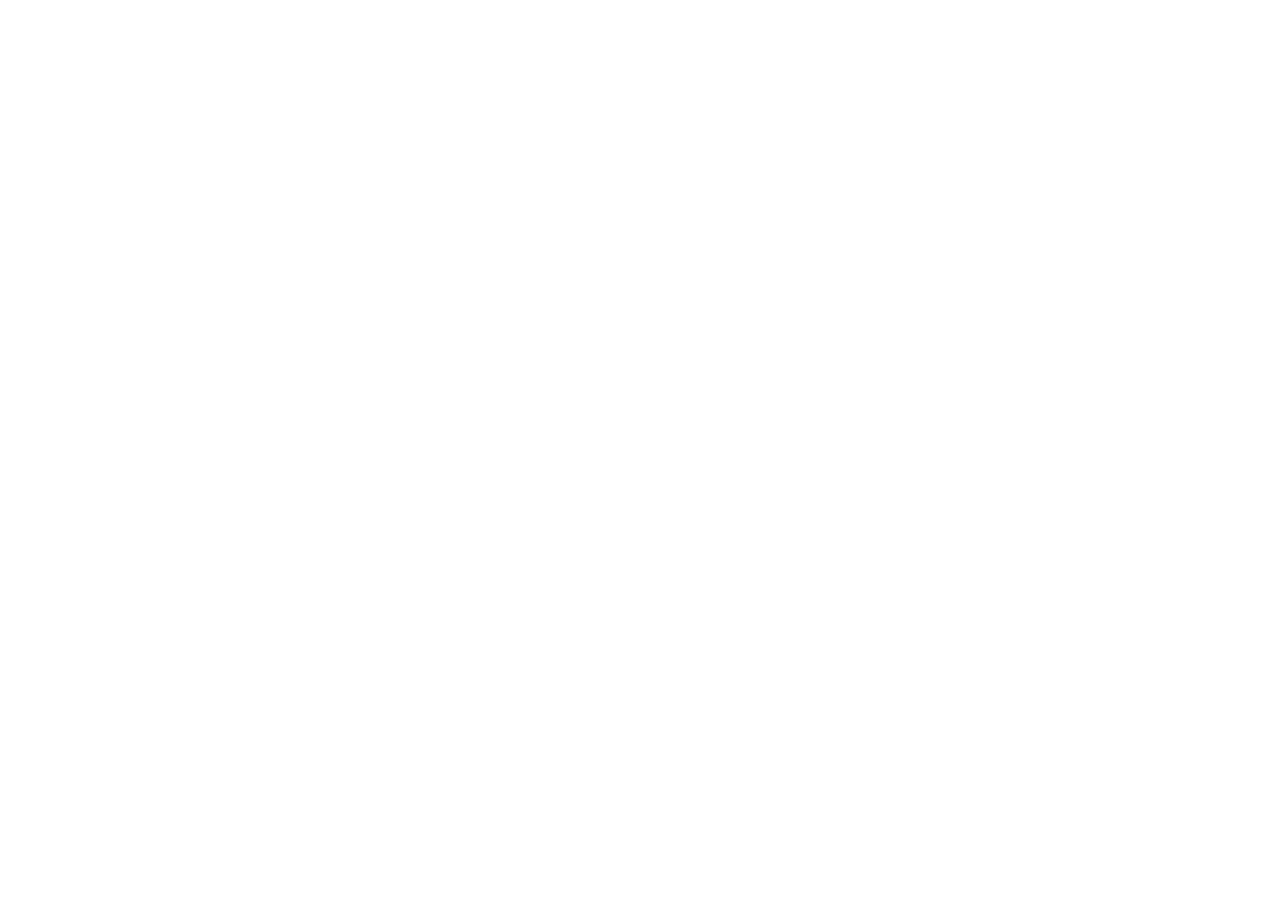
==== index.html @ 2165f476 "added html" ====
<!DOCTYPE html>
<html lang="en">
<head>
    <meta charset="UTF-8">
    <meta http-equiv="X-UA-Compatible" content="IE=edge">
    <meta name="viewport" content="width=device-width, initial-scale=1.0">
    <title>my assigniment</title>
</head>
<body>
    <a href="./1.html"></a><a href="./2.html"></a><a href=""></a><a href=""></a><a href=""></a><a href=""></a><a href=""></a><a href=""></a><a href=""></a><a href=""></a>
    
</body>
</html>
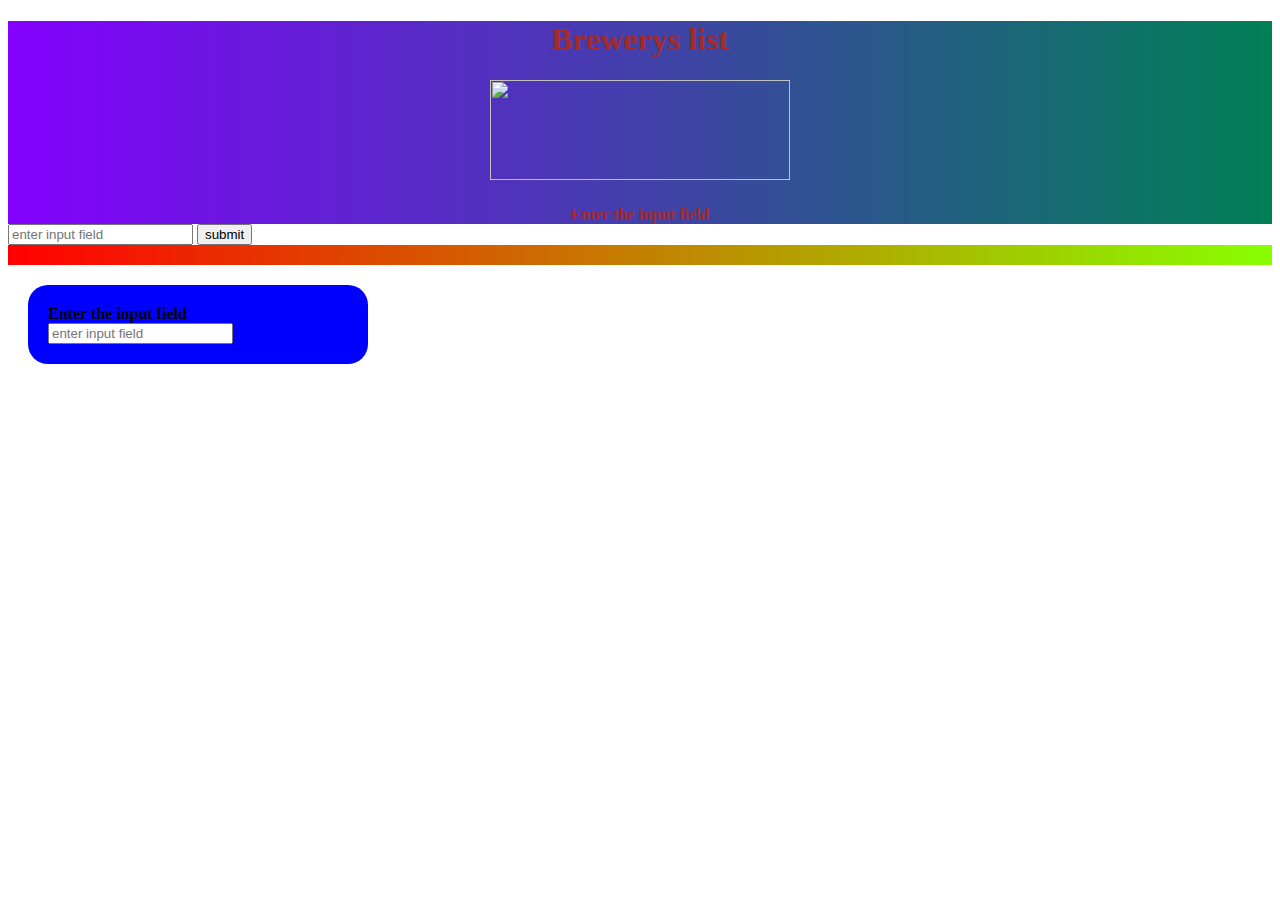
==== commit 9ff2c87c: "done" ====
--- a/index.html
+++ b/index.html
@@ -1,13 +1,22 @@
-<!DOCTYPE html>
-<html lang="en">
-<head>
-    <meta charset="UTF-8">
-    <meta http-equiv="X-UA-Compatible" content="IE=edge">
-    <meta name="viewport" content="width=device-width, initial-scale=1.0">
-    <title>my assigniment</title>
-</head>
-<body>
-    <a href="./1.html"></a><a href="./2.html"></a><a href=""></a><a href=""></a><a href=""></a><a href=""></a><a href=""></a><a href=""></a><a href=""></a><a href=""></a>
-    
-</body>
-</html>+    <!DOCTYPE html>
+    <html lang="en">
+    <head>
+        <meta charset="UTF-8">
+        <meta http-equiv="X-UA-Compatible" content="IE=edge">
+        <meta name="viewport" content="width=device-width, initial-scale=1.0">
+        <title>Brewerys</title>
+        <link rel="stylesheet" href="style.css" type="text/css"/>
+        <link href="https://cdn.jsdelivr.net/npm/bootstrap@5.2.1/dist/css/bootstrap.min.css" rel="stylesheet" integrity="sha384-iYQeCzEYFbKjA/T2uDLTpkwGzCiq6soy8tYaI1GyVh/UjpbCx/TYkiZhlZB6+fzT" crossorigin="anonymous">
+    </head>
+    <body>
+        <script src="script.js"></script>
+        <div class="container">
+            <div class="title">
+                <b>Enter the input field</b>
+            </div>      
+            <div class="form-group box1">
+              <input type="text" id="text" placeholder="enter input field">
+            </div>
+        </div>
+    </body>
+    </html> --- a/style.css
+++ b/style.css
@@ -0,0 +1,36 @@
+body{
+    font-family:Georgia, 'Times New Roman', Times, serif;
+}
+
+.heading-container{
+    text-align: center;
+    color:brown;
+    background: linear-gradient(to right,rgb(132, 0, 255),rgb(0, 128, 85));
+}
+
+.icon{
+    width: 300px;
+    height: 100px;
+}
+
+.main-container{
+    display: flex;
+    flex-direction: row;
+    flex-wrap: wrap;
+    justify-content: space-between;
+    gap: lem;
+    padding:10px;
+    margin:0 auto;
+    background: linear-gradient(to right,rgb(255, 0, 0),rgb(136, 255, 0));
+}
+
+.container{
+    background-color:blue;
+    padding: 20px;
+    border-radius: 20px;
+    margin: 20px;
+    width: 300px;
+
+}
+
+
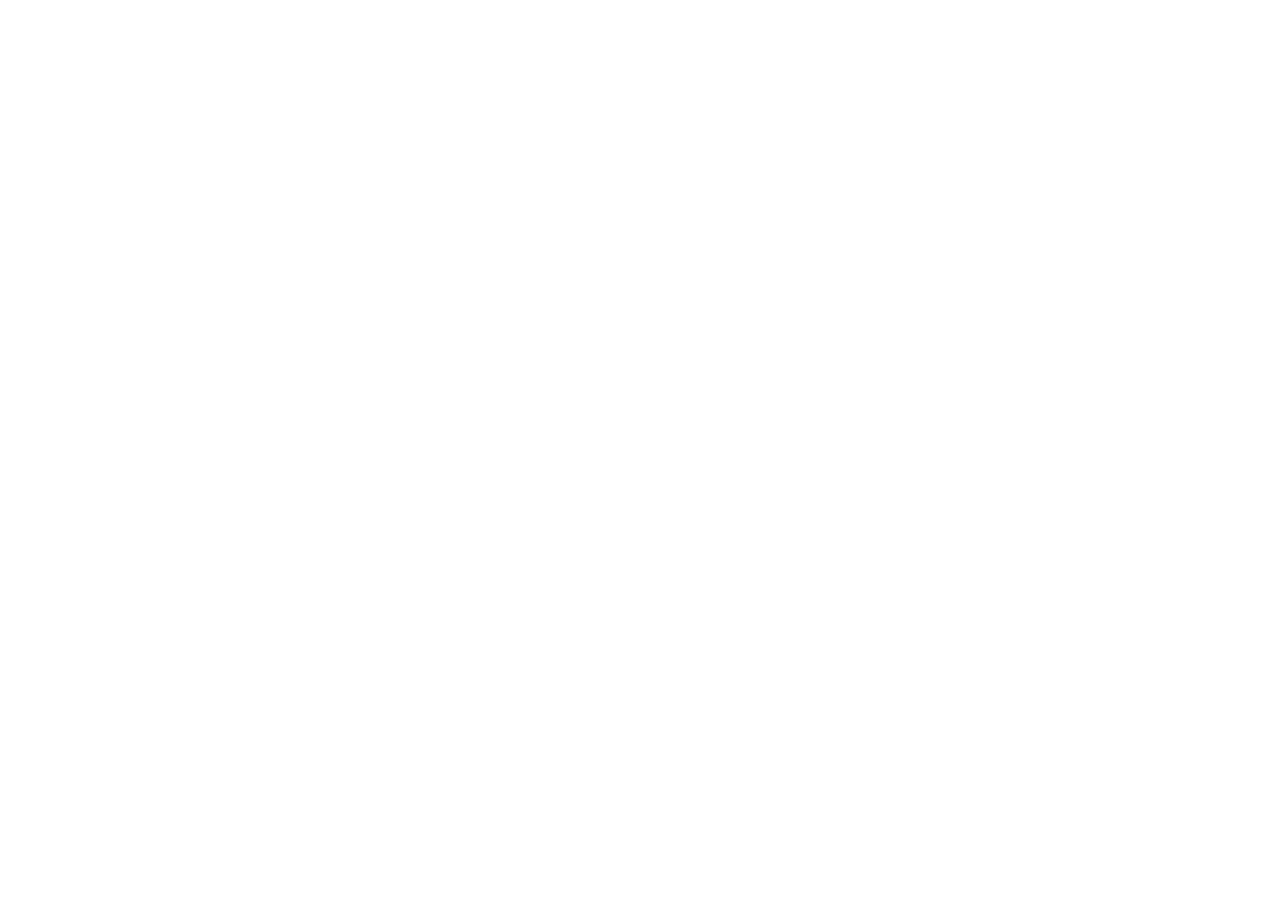
==== commit f8db571e: "done" ====
--- a/index.html
+++ b/index.html
@@ -1,22 +1,12 @@
-    <!DOCTYPE html>
-    <html lang="en">
-    <head>
-        <meta charset="UTF-8">
-        <meta http-equiv="X-UA-Compatible" content="IE=edge">
-        <meta name="viewport" content="width=device-width, initial-scale=1.0">
-        <title>Brewerys</title>
-        <link rel="stylesheet" href="style.css" type="text/css"/>
-        <link href="https://cdn.jsdelivr.net/npm/bootstrap@5.2.1/dist/css/bootstrap.min.css" rel="stylesheet" integrity="sha384-iYQeCzEYFbKjA/T2uDLTpkwGzCiq6soy8tYaI1GyVh/UjpbCx/TYkiZhlZB6+fzT" crossorigin="anonymous">
-    </head>
-    <body>
-        <script src="script.js"></script>
-        <div class="container">
-            <div class="title">
-                <b>Enter the input field</b>
-            </div>      
-            <div class="form-group box1">
-              <input type="text" id="text" placeholder="enter input field">
-            </div>
-        </div>
-    </body>
-    </html> +<!DOCTYPE html>
+<html lang="en">
+<head>
+    <meta charset="UTF-8">
+    <meta http-equiv="X-UA-Compatible" content="IE=edge">
+    <meta name="viewport" content="width=device-width, initial-scale=1.0">
+    <title>my assigniment</title>
+</head>
+<body>
+    <a href="./1.html"></a><a href="./2.html"></a><a href="./3.html"></a><a href="./4.html"></a><a href="./5.html"></a><a href="./6.html"></a><a href="./7.html"></a><a href="./8.html"></a><a href="./9.html"></a><a href="./10.html"></a><a href="./10.html"></a>
+</body>
+</html>